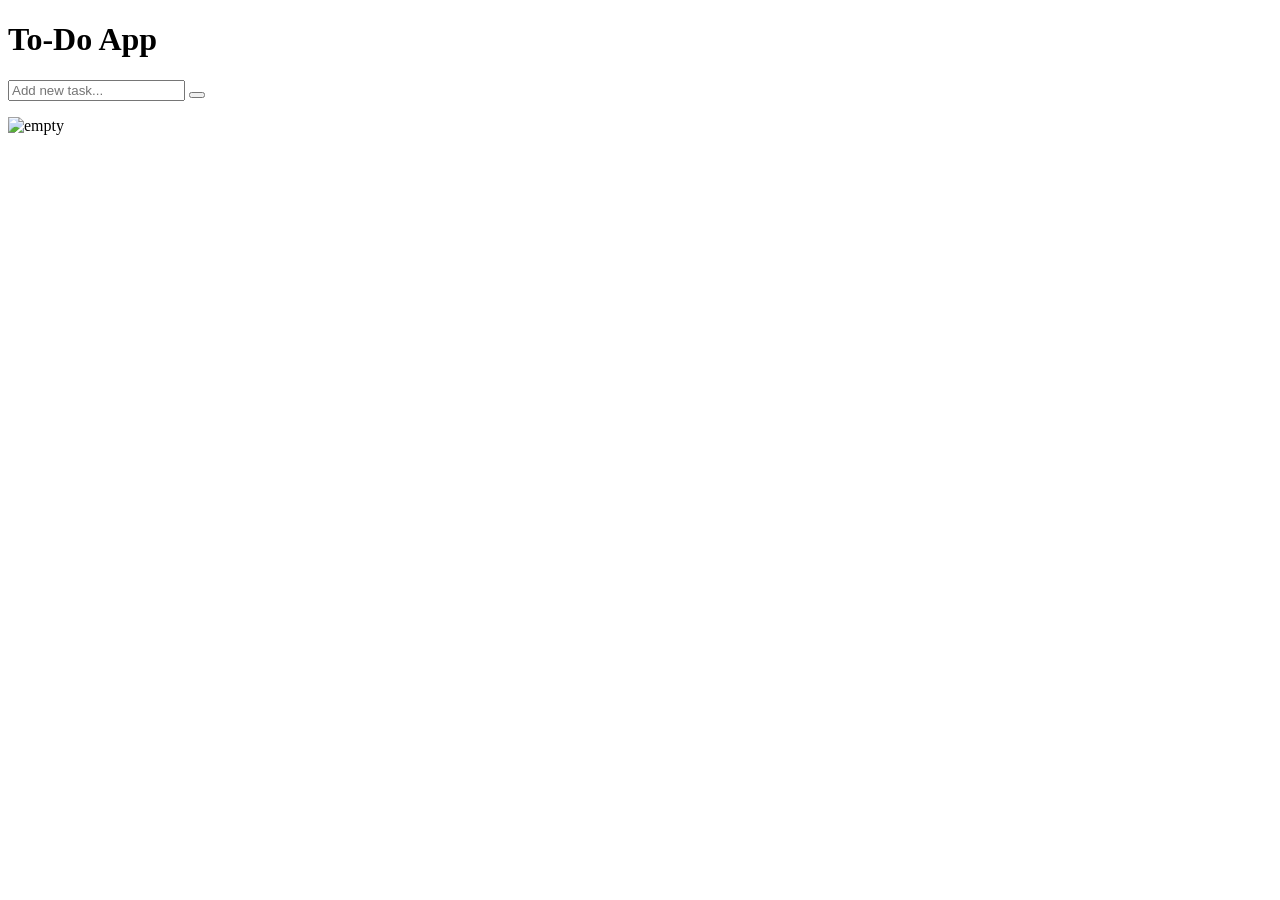
==== index.html @ 2e4a4686 "17.01.2026 first  update" ====
<!DOCTYPE html>
<html lang="en">

<head>
  <meta charset="UTF-8">
  <meta name="viewport" content="width=device-width, initial-scale">
  <title>To-Do List App</title>

  <link rel="stylesheet" href="style.css">

  <script src="script.js"></script>
</head>

<body>
  <div class="container">
    <div class="to-do-app"> 
      <h1>  To-Do App</h1>
      <form class="input-area">
        <input type="text" id="task-input" placeholder="Add new task...">
        <button type="submit" id="add-task-button"></button>
      </form>
      <div class="list-container">
        <ul id="task-list"></ul>
        <img class="empty-image" alt="empty">
      </div>
    </div>
  </div>

</body>
</html>
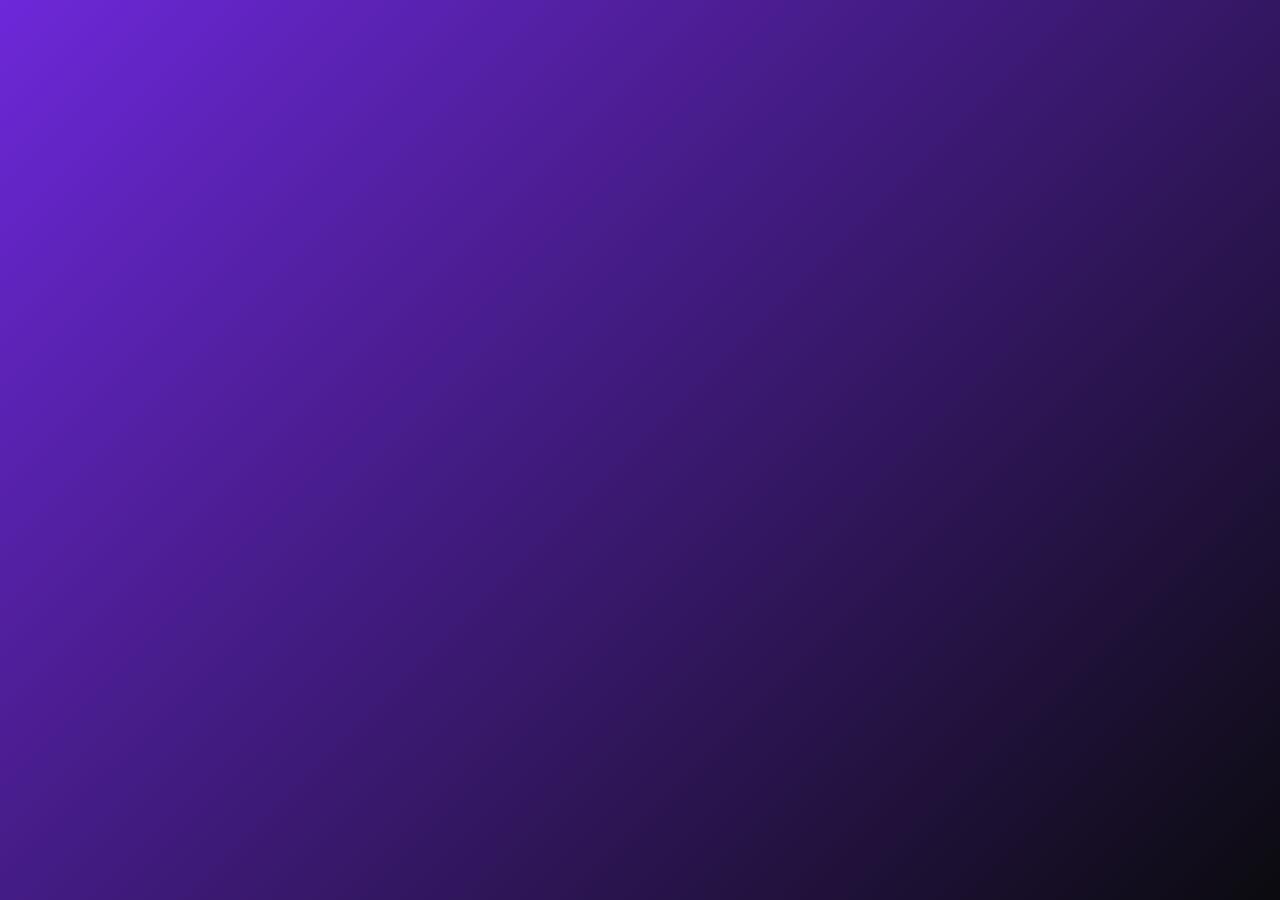
==== commit edd66412: "29.01 base structure update" ====
--- a/index.html
+++ b/index.html
@@ -12,19 +12,6 @@
 </head>
 
 <body>
-  <div class="container">
-    <div class="to-do-app"> 
-      <h1>  To-Do App</h1>
-      <form class="input-area">
-        <input type="text" id="task-input" placeholder="Add new task...">
-        <button type="submit" id="add-task-button"></button>
-      </form>
-      <div class="list-container">
-        <ul id="task-list"></ul>
-        <img class="empty-image" alt="empty">
-      </div>
-    </div>
-  </div>
-
+  <div class="content-container"></div>
 </body>
 </html>
--- a/style.css
+++ b/style.css
@@ -0,0 +1,15 @@
+* {
+  margin: 0;
+  padding: 0;
+  font-family:
+    Times New Roman,
+    Arial;
+  box-sizing: border-box;
+}
+
+.content-container {
+  width: 100%;
+  min-height: 100vh;
+  background: linear-gradient(135deg, #6d28d9, #0b0b0f);
+  padding: 10px;
+}
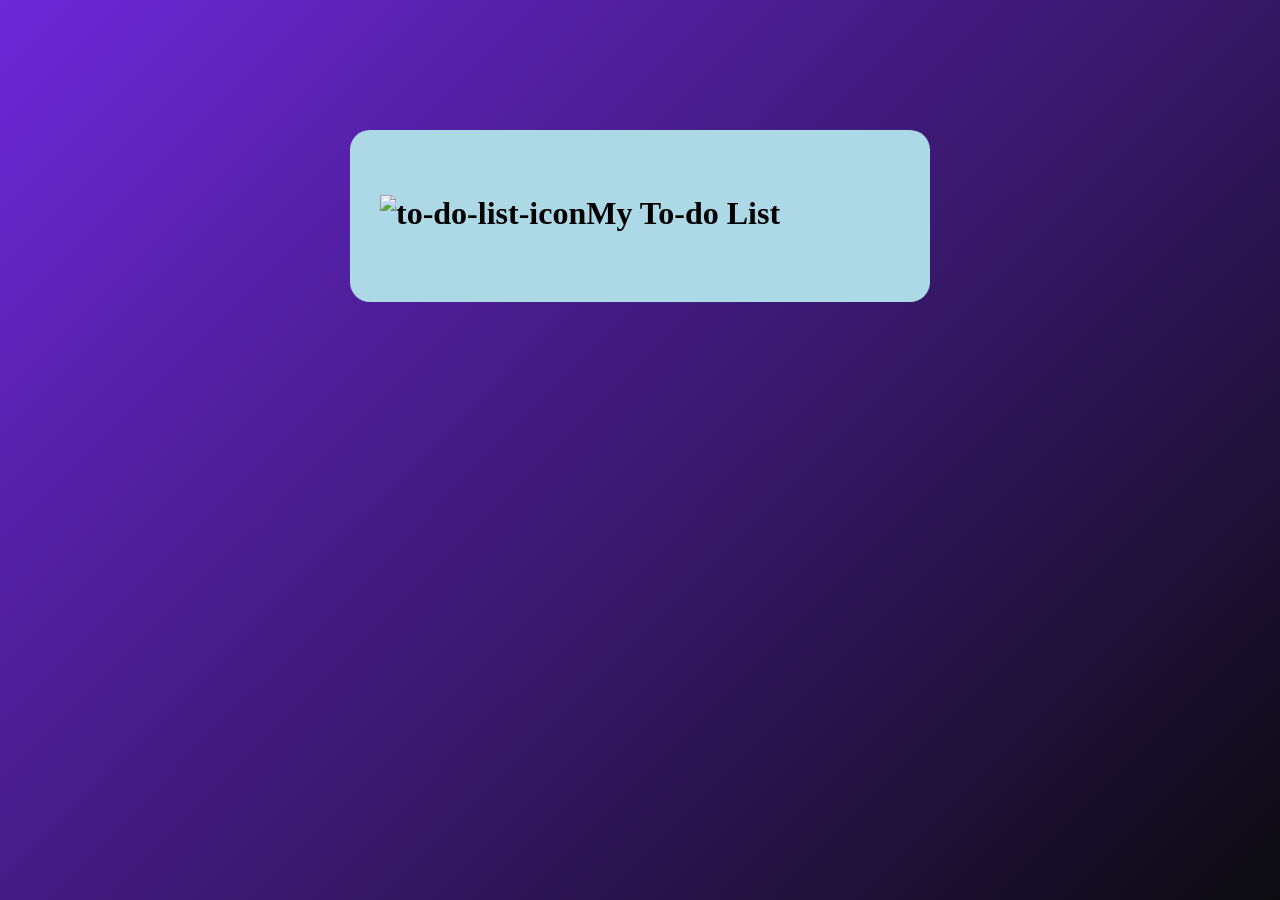
==== commit 84de5417: "2.02.2026 update" ====
--- a/index.html
+++ b/index.html
@@ -12,6 +12,10 @@
 </head>
 
 <body>
-  <div class="content-container"></div>
+  <div class="content-container">
+   <div class="my-to-do-app">
+     <h1> <img src="images/icon.png" alt="to-do-list-icon">My To-do List</h1>
+   </div>
+  </div>
 </body>
 </html>
--- a/style.css
+++ b/style.css
@@ -13,3 +13,12 @@
   background: linear-gradient(135deg, #6d28d9, #0b0b0f);
   padding: 10px;
 }
+
+.my-to-do-app {
+  width: 100%;
+  max-width: 580px;
+  background: lightblue;
+  margin: 120px auto 10px;
+  padding: 65px 30px 70px;
+  border-radius: 20px;
+}
